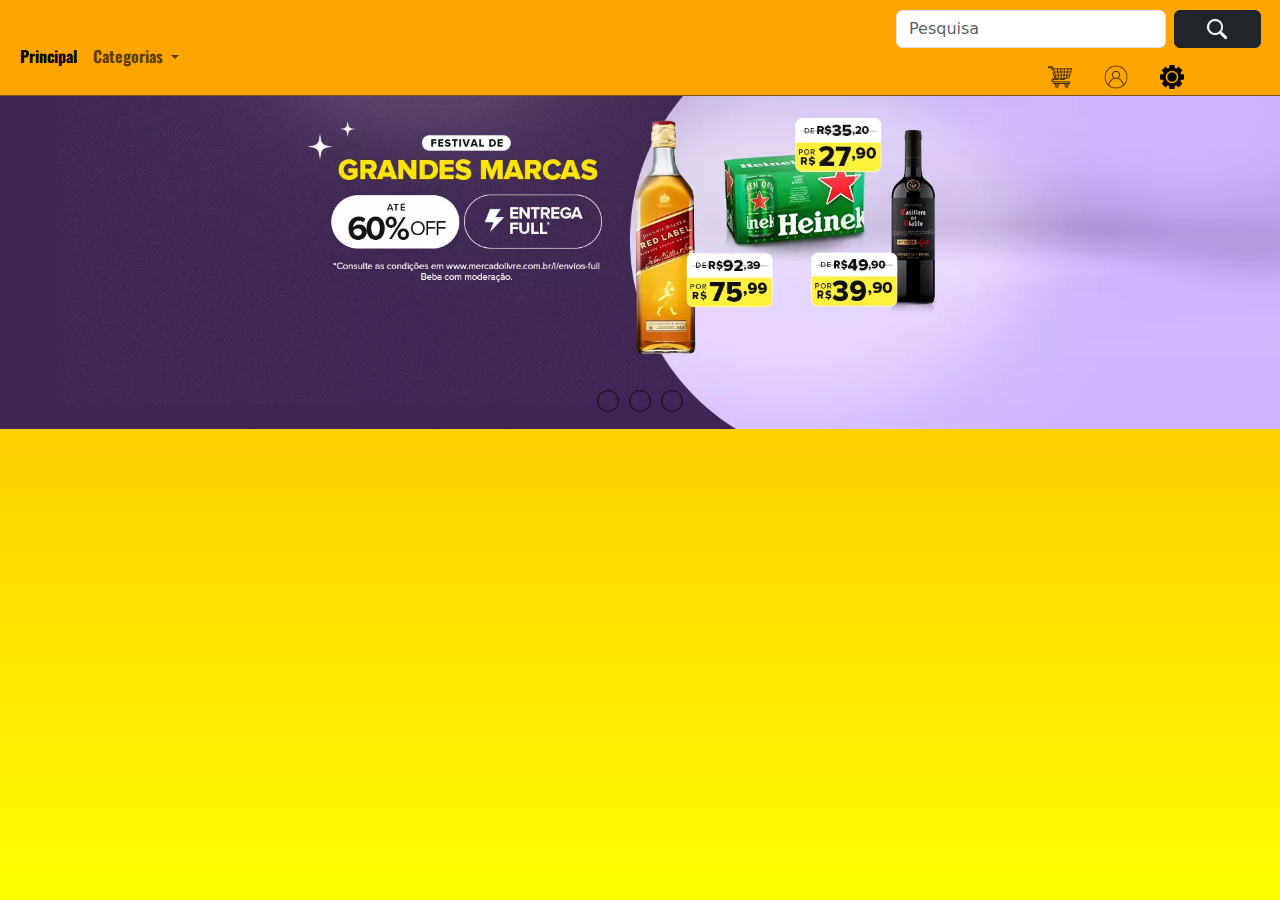
==== index.html @ a7a78923 "index.html para a pasta principal por conta do deploy" ====
<!DOCTYPE html>
<html lang="en">
<head>
    <meta charset="UTF-8">
    <meta name="viewport" content="width=device-width, initial-scale=1.0">
    <title>Document</title>
    <link rel="stylesheet" href="../CSS/reset.css">
    <link rel="stylesheet" href="../CSS/estilo.css">
    <link rel="stylesheet" href="../CSS/slide.css">
    <script src="slide.js" defer></script>
    <link href="https://cdn.jsdelivr.net/npm/bootstrap@5.3.3/dist/css/bootstrap.min.css" rel="stylesheet" integrity="sha384-QWTKZyjpPEjISv5WaRU9OFeRpok6YctnYmDr5pNlyT2bRjXh0JMhjY6hW+ALEwIH" crossorigin="anonymous">
</head>
<body>
    <header>
        
        <div class="pesquisa">
            <form class="d-flex" role="search">
                <input class="form-control me-2" type="search" placeholder="Pesquisa" aria-label="Search">
                <button class="btn btn-dark btnSearch" type="submit"><img src="../img/lupa.png" alt=""></button>
            </form>
        </div>
        <nav class="navbar navbar-expand-lg bg-body-tertiary">
            <div class="container-fluid">
              <button class="navbar-toggler" type="button" data-bs-toggle="collapse" data-bs-target="#navbarScroll" aria-controls="navbarScroll" aria-expanded="false" aria-label="Toggle navigation">
                <span class="navbar-toggler-icon"></span>
              </button>
              <div class="collapse navbar-collapse" id="navbarScroll">
                <ul class="navbar-nav me-auto my-2 my-lg-0 navbar-nav-scroll" style="--bs-scroll-height: 100px;">
                  <li class="nav-item">
                    <a class="nav-link active" aria-current="page" href="#">Principal</a>
                  </li>
                  <li class="nav-item dropdown">
                    <a class="nav-link dropdown-toggle"role="button" data-bs-toggle="dropdown" aria-expanded="false">
                    Categorias    
                    </a>
                    <ul class="dropdown-menu">
                      <li><a class="dropdown-item" href="#">Action</a></li>
                      <li><a class="dropdown-item" href="#">Another action</a></li>
                      <li><a class="dropdown-item" href="#">Something else here</a></li>
                    </ul>
                  </li>  
                </ul>
                
              </div>
            </div>
          </nav>
          <div class="icones">
            <a href=""> <img src="../img/carrinho-de-compras.png" alt="carrinho"></a>
            <a href=""> <img src="../img/do-utilizador.png" alt="icone usuario"></a>
            <a href=""> <img src="../img/big-gear.png" alt="configurações"></a>
        </div>
    </header>
    
    <section class="slider">
      <div class="slider-content">

        <input type="radio" name="btn-radio" id="radio1">
        <input type="radio" name="btn-radio" id="radio2">
        <input type="radio" name="btn-radio" id="radio3">

        <div class="slide-box primeiro">
          <img class="img-desktop" src="../img/cardprincipal.webp" alt="slide 1">
          <img class="img-mobile" src="" alt=""></a> <!--chamar a imagem do mobile-->
        </div>
        
        <div class="slide-box segundo">
          <img class="img-desktop" src="../img/card2.webp" alt="slide 1">
          <img class="img-mobile" src="" alt=""></a> <!--chamar a imagem do mobile-->
        </div>

        <div class="slide-box terceiro">
          <img class="img-desktop" src="../img/card3.webp" alt="slide 1">
          <img class="img-mobile" src="" alt=""></a> <!--chamar a imagem do mobile-->
        </div>

        <div class="nav-auto">
          <div class="auto-btn1"></div>
          <div class="auto-btn2"></div>
          <div class="auto-btn3"></div>
        </div>
        
        <div class="nav-manual">
          <label for="radio1" class="manual-btn"></label>
          <label for="radio2" class="manual-btn"></label>
          <label for="radio3" class="manual-btn"></label>
        </div>

      </div>
    </section>

    <footer>

    </footer>
    <script src="https://cdn.jsdelivr.net/npm/bootstrap@5.3.3/dist/js/bootstrap.bundle.min.js" integrity="sha384-YvpcrYf0tY3lHB60NNkmXc5s9fDVZLESaAA55NDzOxhy9GkcIdslK1eN7N6jIeHz" crossorigin="anonymous"></script>
</body>
</html>
---- CSS/estilo.css ----
@import url('https://fonts.googleapis.com/css2?family=Oswald:wght@200..700&display=swap');
header{
    
    display: flex;
    flex-direction: column;
    justify-content:end;

    width: 100%;
    height: 6rem;
    background-color: orange;
    box-shadow: 0px 5px 5px rgba(0, 0, 0, 0.267);
    border-bottom: 1px solid rgba(0, 0, 0, 0.500);
}

.bg-body-tertiary {
    --bs-bg-opacity: none !important;
    font-family: "Oswald", sans-serif;
    font-weight: 800;
}

.pesquisa{
    display: flex;
    justify-content: right;
    padding-top: 50%;
}

.d-flex{
    width: 30%;
}
.btnSearch{
    display: flex;
    justify-content: center;
    width: 30%;
    margin-right: 5%;
    text-align: center;
    position: relative;
}
.btnSearch img{
    width: 1.5rem;
    height: 1.5rem;
    color: #fff;
}


.navbar{
    height: 5%;
}
.icones{
    display: flex;
    justify-content: end;
    flex-direction: row;
    width: 100%;
    padding-right: 5%;
    padding-bottom: 0.5%;
}
.icones img{
    margin-right: 2rem;
    width: 1.5rem;
    height: 1.5rem;
}

body{
    background:linear-gradient(orange, yellow);
    height: 100vh;
}



@media (max-width: 524px){
    .d-flex{
        width: 50%;
    }
    .btnSearch{
        width: 50%;
    }
    .btnSearch img{
        padding-left: 0px;
        width: 0.8rem;
        height: 0.8rem;
        color: #fff;
        margin-right: 5%;
    }

}
---- CSS/slide.css ----
section.slider{
    margin: 0 auto;
    width: 100%;
    height: auto;
    padding: 0 !important;
    overflow: hidden;
}

.slider-content{
    width: 400%;
    height: auto;
    display: flex;
}

.slider-content input, img-mobile{
    display: none;
}

.slide-box{
    width: 25%;
    height: auto;
    position: relative;
    text-align: center;
    transition: 1s;
}

.slide-box img{
    width: 100%;
}

.nav-manual, .nav-auto{
    position: absolute;
    width: 100%;
    margin-top: 23%;
    display: flex;
    justify-content: center;
}
.nav-manual .manual-btn, .nav-auto div{
    border: 1px solid #00000063;
    padding: 10px;
    border-radius: 50%;
    cursor: pointer;
    transition: 0.2s;
}

.nav-manual .manual-btn:not(:last-child), .nav-auto div:not(:last-child){
    margin-right: 10px;
}
.nav-manual .manual-btn:hover{
    background-color: #3f3f3fbd;
}

#radio1:checked ~ .nav-auto .auto-btn1, #radio2:checked ~ .nav-auto .auto-btn2, #radio3:checked ~ .nav-auto .auto-btn3{
    background-color: #3f3f3fc4;
}

#radio1:checked ~ .primeiro{
    margin-left: 0%;
}

#radio2:checked ~ .primeiro{
    margin-left: -25%;
}

#radio3:checked ~ .primeiro{
    margin-left: -50%;
}

@media screen and (max-width: 900px) {
    .img-desktop{
        display: none;
    }
    .img-mobile{
        display: block;
    }
    
    .nav-auto, .nav-manual{
        margin-top: 100%;
    }
}
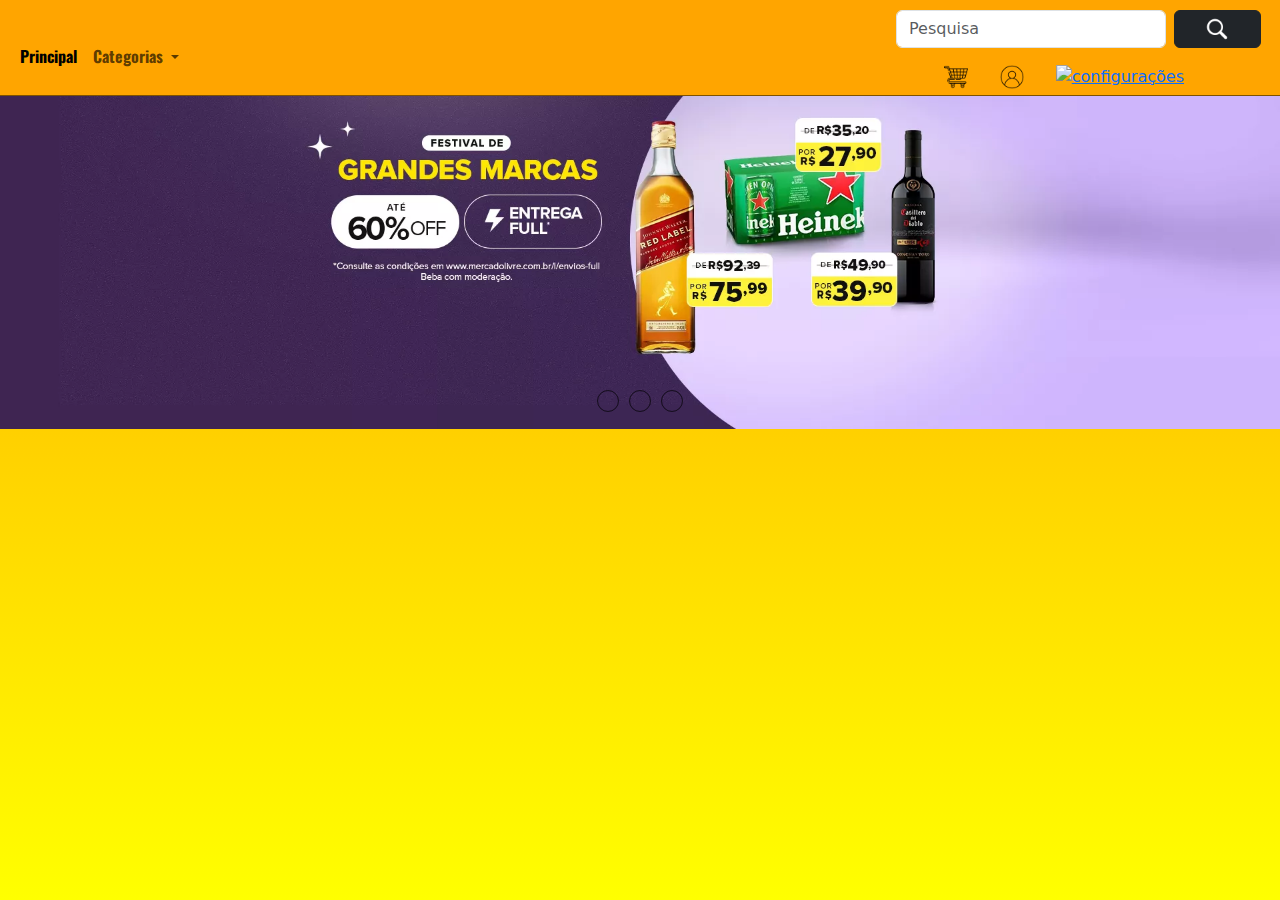
==== commit c74e307b: "ajustado lupa de pesquisa" ====
--- a/index.html
+++ b/index.html
@@ -4,9 +4,9 @@
     <meta charset="UTF-8">
     <meta name="viewport" content="width=device-width, initial-scale=1.0">
     <title>Document</title>
-    <link rel="stylesheet" href="../CSS/reset.css">
-    <link rel="stylesheet" href="../CSS/estilo.css">
-    <link rel="stylesheet" href="../CSS/slide.css">
+    <link rel="stylesheet" href="./CSS/reset.css">
+    <link rel="stylesheet" href="./CSS/estilo.css">
+    <link rel="stylesheet" href="./CSS/slide.css">
     <script src="slide.js" defer></script>
     <link href="https://cdn.jsdelivr.net/npm/bootstrap@5.3.3/dist/css/bootstrap.min.css" rel="stylesheet" integrity="sha384-QWTKZyjpPEjISv5WaRU9OFeRpok6YctnYmDr5pNlyT2bRjXh0JMhjY6hW+ALEwIH" crossorigin="anonymous">
 </head>
@@ -16,7 +16,7 @@
         <div class="pesquisa">
             <form class="d-flex" role="search">
                 <input class="form-control me-2" type="search" placeholder="Pesquisa" aria-label="Search">
-                <button class="btn btn-dark btnSearch" type="submit"><img src="../img/lupa.png" alt=""></button>
+                <button class="btn btn-dark btnSearch" type="submit"><img src="./img/lupa.png" alt=""></button>
             </form>
         </div>
         <nav class="navbar navbar-expand-lg bg-body-tertiary">
@@ -45,9 +45,9 @@
             </div>
           </nav>
           <div class="icones">
-            <a href=""> <img src="../img/carrinho-de-compras.png" alt="carrinho"></a>
-            <a href=""> <img src="../img/do-utilizador.png" alt="icone usuario"></a>
-            <a href=""> <img src="../img/big-gear.png" alt="configurações"></a>
+            <a href=""> <img src="./img/carrinho-de-compras.png" alt="carrinho"></a>
+            <a href=""> <img src="./img/do-utilizador.png" alt="icone usuario"></a>
+            <a href=""> <img src=./img/big-gear.png" alt="configurações"></a>
         </div>
     </header>
     
@@ -59,17 +59,17 @@
         <input type="radio" name="btn-radio" id="radio3">
 
         <div class="slide-box primeiro">
-          <img class="img-desktop" src="../img/cardprincipal.webp" alt="slide 1">
+          <img class="img-desktop" src="./img/cardprincipal.webp" alt="slide 1">
           <img class="img-mobile" src="" alt=""></a> <!--chamar a imagem do mobile-->
         </div>
         
         <div class="slide-box segundo">
-          <img class="img-desktop" src="../img/card2.webp" alt="slide 1">
+          <img class="img-desktop" src="./img/card2.webp" alt="slide 1">
           <img class="img-mobile" src="" alt=""></a> <!--chamar a imagem do mobile-->
         </div>
 
         <div class="slide-box terceiro">
-          <img class="img-desktop" src="../img/card3.webp" alt="slide 1">
+          <img class="img-desktop" src="./img/card3.webp" alt="slide 1">
           <img class="img-mobile" src="" alt=""></a> <!--chamar a imagem do mobile-->
         </div>
 
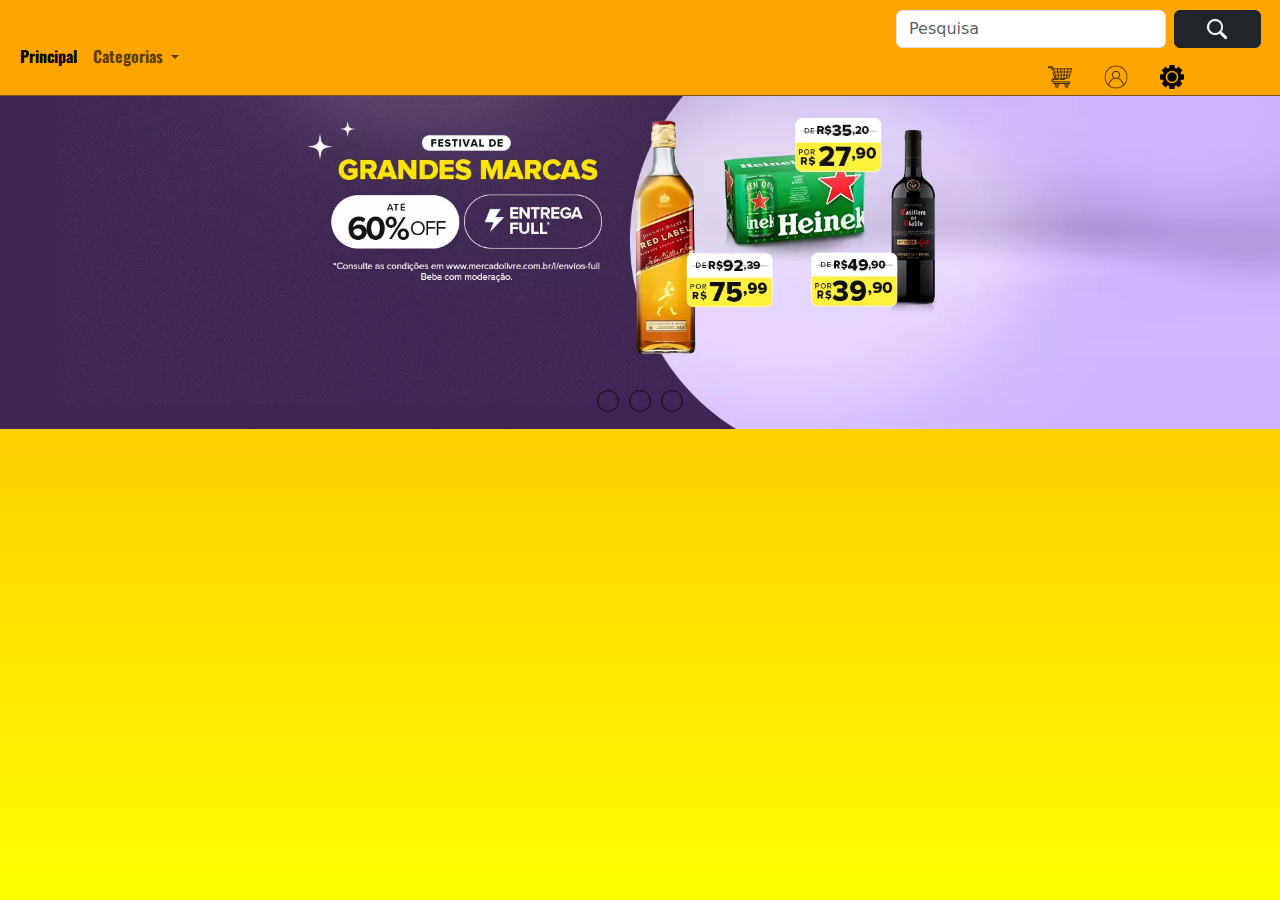
==== commit 3e78ea8a: "corrigido bug da engrenagem" ====
--- a/index.html
+++ b/index.html
@@ -47,7 +47,7 @@
           <div class="icones">
             <a href=""> <img src="./img/carrinho-de-compras.png" alt="carrinho"></a>
             <a href=""> <img src="./img/do-utilizador.png" alt="icone usuario"></a>
-            <a href=""> <img src=./img/big-gear.png" alt="configurações"></a>
+            <a href=""> <img src="./img/big-gear.png" alt="configurações"></a>
         </div>
     </header>
     
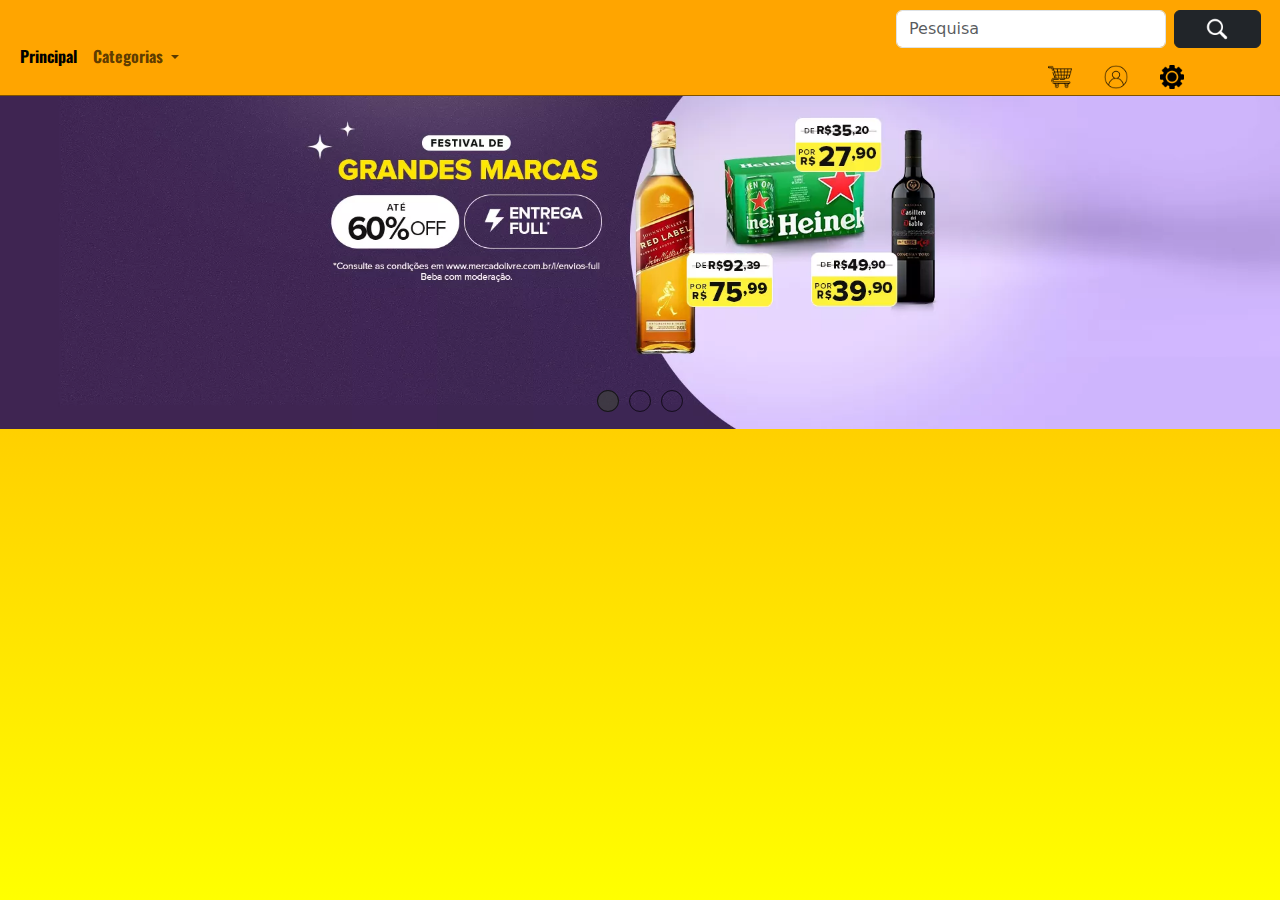
==== commit ba30be31: "criando main e organizando componentes" ====
--- a/index.html
+++ b/index.html
@@ -7,7 +7,6 @@
     <link rel="stylesheet" href="./CSS/reset.css">
     <link rel="stylesheet" href="./CSS/estilo.css">
     <link rel="stylesheet" href="./CSS/slide.css">
-    <script src="slide.js" defer></script>
     <link href="https://cdn.jsdelivr.net/npm/bootstrap@5.3.3/dist/css/bootstrap.min.css" rel="stylesheet" integrity="sha384-QWTKZyjpPEjISv5WaRU9OFeRpok6YctnYmDr5pNlyT2bRjXh0JMhjY6hW+ALEwIH" crossorigin="anonymous">
 </head>
 <body>
@@ -91,6 +90,7 @@
     <footer>
 
     </footer>
+    <script type="module" src="./js/main.js"></script>
     <script src="https://cdn.jsdelivr.net/npm/bootstrap@5.3.3/dist/js/bootstrap.bundle.min.js" integrity="sha384-YvpcrYf0tY3lHB60NNkmXc5s9fDVZLESaAA55NDzOxhy9GkcIdslK1eN7N6jIeHz" crossorigin="anonymous"></script>
 </body>
 </html>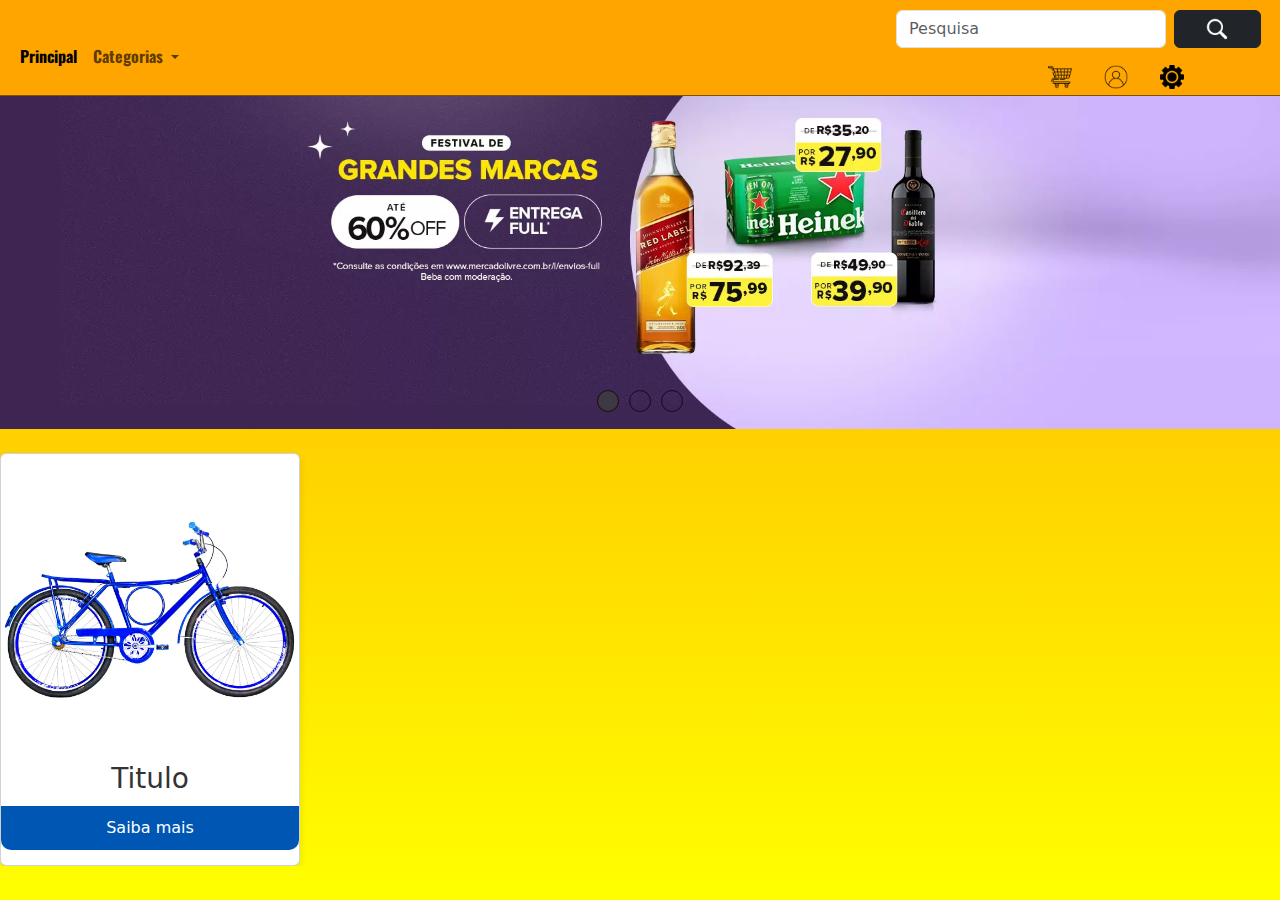
==== commit 07d5b29a: "criando card e data local de produtos" ====
--- a/index.html
+++ b/index.html
@@ -7,6 +7,7 @@
     <link rel="stylesheet" href="./CSS/reset.css">
     <link rel="stylesheet" href="./CSS/estilo.css">
     <link rel="stylesheet" href="./CSS/slide.css">
+    <link rel="stylesheet" href="./CSS/cardTest.css">
     <link href="https://cdn.jsdelivr.net/npm/bootstrap@5.3.3/dist/css/bootstrap.min.css" rel="stylesheet" integrity="sha384-QWTKZyjpPEjISv5WaRU9OFeRpok6YctnYmDr5pNlyT2bRjXh0JMhjY6hW+ALEwIH" crossorigin="anonymous">
 </head>
 <body>
@@ -85,6 +86,12 @@
         </div>
 
       </div>
+      <div class="card-conteiner">
+        <div class="card">
+          <img src="./img/bicicleta.webp" alt="">
+          <h3>Titulo</h3>
+          <button>Saiba mais</button>
+      </div>
     </section>
 
     <footer>
--- a/CSS/cardTest.css
+++ b/CSS/cardTest.css
@@ -0,0 +1,43 @@
+.card-container {
+  display: flex;
+  justify-content: center;
+  align-items: center;
+  padding: 20px;
+}
+
+.card {
+  width: 300px;  /* Ajuste para uma largura razoável do card */
+  border-radius: 10px;
+  box-shadow: 0 4px 8px rgba(0,0,0,0.1); /* Sombra leve para destacar o card */
+  text-align: center; /* Centraliza o texto e o botão no card */
+  background-color: #ffffff; /* Fundo branco para o card */
+  overflow: hidden; /* Garante que nada saia do border-radius */
+}
+
+.card img {
+  width: 100%; /* Faz a imagem ocupar toda a largura do card */
+  height: auto; /* Mantém a proporção da imagem */
+  border-top-left-radius: 10px; /* Arredonda os cantos superiores da imagem */
+  border-top-right-radius: 10px;
+}
+
+.card h3 {
+  margin: 10px 0; /* Espaçamento acima e abaixo do título */
+  color: #333; /* Cor escura para o texto do título */
+}
+
+.card button {
+  background-color: #0056b3; /* Cor de fundo azul para o botão */
+  color: #ffffff; /* Texto branco para contraste */
+  border: none; /* Sem borda */
+  padding: 10px 20px; /* Padding para fazer o botão maior e mais fácil de clicar */
+  margin-bottom: 15px; /* Espaçamento abaixo do botão */
+  cursor: pointer; /* Cursor de clique para indicar interatividade */
+  transition: background-color 0.3s; /* Transição suave para hover */
+  border-bottom-left-radius: 10px; /* Arredonda os cantos inferiores do botão */
+  border-bottom-right-radius: 10px;
+}
+
+.card button:hover {
+  background-color: #004494; /* Cor mais escura no hover para feedback visual */
+}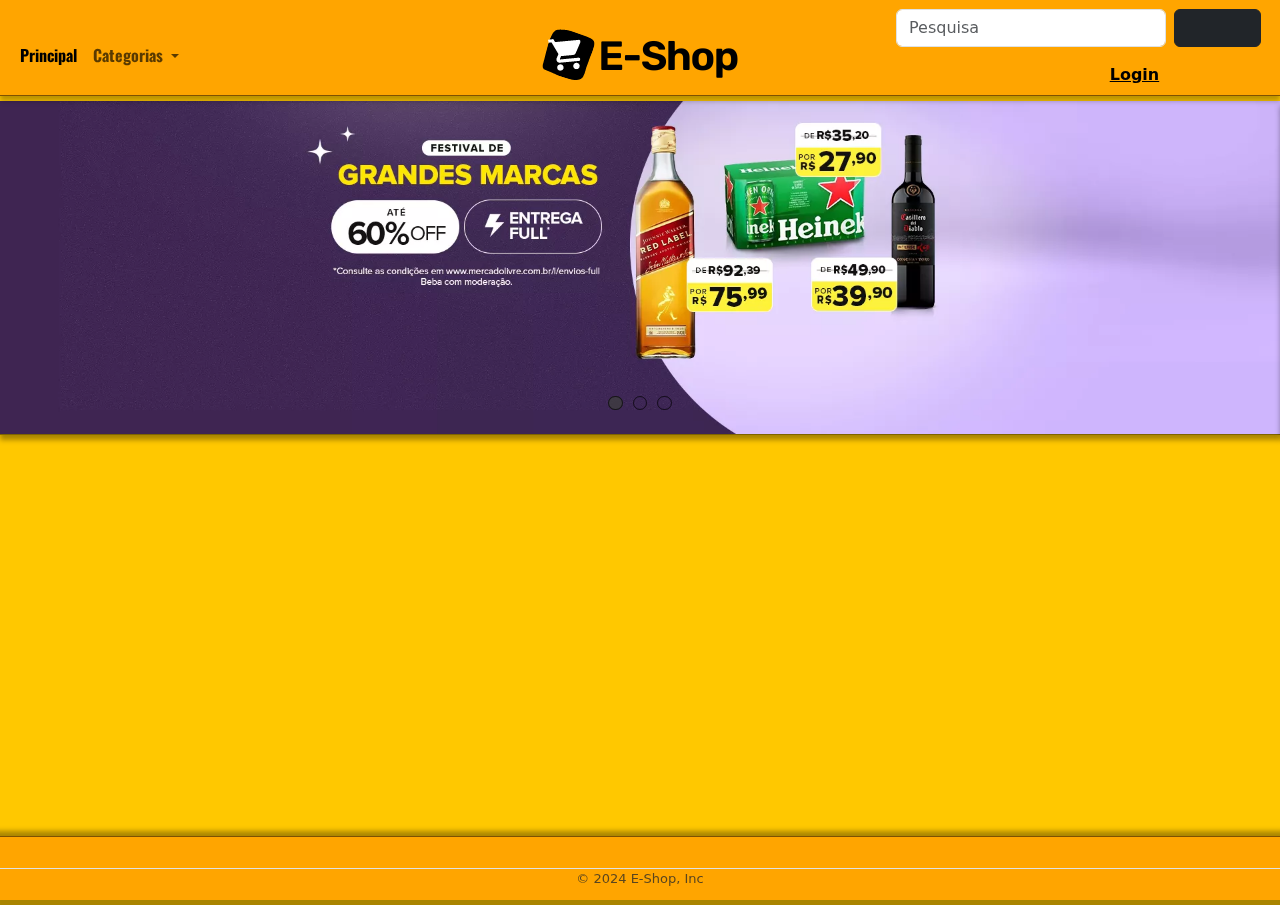
==== commit 4548562f: "function logo index" ====
--- a/index.html
+++ b/index.html
@@ -3,20 +3,22 @@
 <head>
     <meta charset="UTF-8">
     <meta name="viewport" content="width=device-width, initial-scale=1.0">
-    <title>Document</title>
-    <link rel="stylesheet" href="./CSS/reset.css">
-    <link rel="stylesheet" href="./CSS/estilo.css">
-    <link rel="stylesheet" href="./CSS/slide.css">
-    <link rel="stylesheet" href="./CSS/cardTest.css">
+    <title>E-Shop</title>
+    <link rel="shortcut icon" href="./src/img/Carrinhoicon.png">
+    <link rel="stylesheet" href="./src/CSS/reset.css">
+    <link rel="stylesheet" href="./src/CSS/estilo.css">
+    <link rel="stylesheet" href="./src/CSS/slide.css">
+    <link rel="stylesheet" href="./src/CSS/cardTest.css">
     <link href="https://cdn.jsdelivr.net/npm/bootstrap@5.3.3/dist/css/bootstrap.min.css" rel="stylesheet" integrity="sha384-QWTKZyjpPEjISv5WaRU9OFeRpok6YctnYmDr5pNlyT2bRjXh0JMhjY6hW+ALEwIH" crossorigin="anonymous">
 </head>
 <body>
     <header>
         
         <div class="pesquisa">
+          
             <form class="d-flex" role="search">
                 <input class="form-control me-2" type="search" placeholder="Pesquisa" aria-label="Search">
-                <button class="btn btn-dark btnSearch" type="submit"><img src="./img/lupa.png" alt=""></button>
+                <button class="btn btn-dark btnSearch" type="submit"><i class="fa-solid fa-magnifying-glass"></i></button>
             </form>
         </div>
         <nav class="navbar navbar-expand-lg bg-body-tertiary">
@@ -30,24 +32,35 @@
                     <a class="nav-link active" aria-current="page" href="#">Principal</a>
                   </li>
                   <li class="nav-item dropdown">
-                    <a class="nav-link dropdown-toggle"role="button" data-bs-toggle="dropdown" aria-expanded="false">
+                    <a class="nav-link dropdown-toggle"role="button" data-bs-toggle="dropdown" aria-expanded="false" data-bs-target="#category-menu">
                     Categorias    
                     </a>
-                    <ul class="dropdown-menu">
-                      <li><a class="dropdown-item" href="#">Action</a></li>
-                      <li><a class="dropdown-item" href="#">Another action</a></li>
-                      <li><a class="dropdown-item" href="#">Something else here</a></li>
+                      <ul class="dropdown-menu">
+                        <li><a class="dropdown-item" href="#">Eletrônicos</a></li>
+                        <li><a class="dropdown-item" href="#">Eletrodomésticos</a></li>
+                        <li><a class="dropdown-item" href="#">Móveis</a></li>
+                        <li><a class="dropdown-item" href="#">Roupas</a></li>
+                        <li><a class="dropdown-item" href="#">Esportes</a></li>
+                      </ul>
                     </ul>
                   </li>  
                 </ul>
                 
               </div>
             </div>
+            <div class="logo-img">
+              <a href="index.html">
+                <img src="./src/img/E-Shop.png" alt="logoEShop">
+              </a>
+            </div>
           </nav>
           <div class="icones">
-            <a href=""> <img src="./img/carrinho-de-compras.png" alt="carrinho"></a>
-            <a href=""> <img src="./img/do-utilizador.png" alt="icone usuario"></a>
-            <a href=""> <img src="./img/big-gear.png" alt="configurações"></a>
+            <div id="usuarioLogado" class="nomeUsuario">
+                <a href="./src/telalogin.html"> <p>Login</p></a><!--preenchido com nome de usuaário logado-->
+            </div>
+            <a id="iconeUsuario" href="./src/telalogin.html"> <i  class="fa-sharp fa-solid fa-circle-user fa-lg" ></i></a>
+            <a href="./src/carrinho.html"> <i id="carrinho" class="fa-solid fa-cart-shopping fa-lg" ></i></a>
+            <button onclick="logout()"><i  id="exit" class="fa-solid fa-arrow-right-from-bracket"></i></button>
         </div>
     </header>
     
@@ -59,17 +72,17 @@
         <input type="radio" name="btn-radio" id="radio3">
 
         <div class="slide-box primeiro">
-          <img class="img-desktop" src="./img/cardprincipal.webp" alt="slide 1">
+          <img class="img-desktop" src="./src/img/cardprincipal.webp" alt="slide 1">
           <img class="img-mobile" src="" alt=""></a> <!--chamar a imagem do mobile-->
         </div>
         
         <div class="slide-box segundo">
-          <img class="img-desktop" src="./img/card2.webp" alt="slide 1">
+          <img class="img-desktop" src="./src/img/card2.webp" alt="slide 1">
           <img class="img-mobile" src="" alt=""></a> <!--chamar a imagem do mobile-->
         </div>
 
         <div class="slide-box terceiro">
-          <img class="img-desktop" src="./img/card3.webp" alt="slide 1">
+          <img class="img-desktop" src="./src/img/card3.webp" alt="slide 1">
           <img class="img-mobile" src="" alt=""></a> <!--chamar a imagem do mobile-->
         </div>
 
@@ -86,18 +99,24 @@
         </div>
 
       </div>
-      <div class="card-conteiner">
-        <div class="card">
-          <img src="./img/bicicleta.webp" alt="">
-          <h3>Titulo</h3>
-          <button>Saiba mais</button>
-      </div>
+      <div class="product-container">
+        <!-- Os cards de produtos serão inseridos aqui dinamicamente -->
+    </div>
     </section>
-
-    <footer>
-
+    <footer >
+      <ul class="nav justify-content-center border-bottom">
+        <li class="nav-item"><a href="https://www.facebook.com/" target="_blank" class="nav-link px-2 text-muted"><i class="fa-brands fa-square-facebook"></i></a></li>
+        <li class="nav-item"><a href="https://www.instagram.com/" target="_blank" class="nav-link px-2 text-muted"><i class="fa-brands fa-square-instagram"></i></a></li>
+        <li class="nav-item"><a href="https://twitter.com/" target="_blank" class="nav-link px-2 text-muted"><i class="fa-brands fa-square-x-twitter"></i></a></li>
+        <li class="nav-item"><a href="https://web.whatsapp.com/" target="_blank" class="nav-link px-2 text-muted"><i class="fa-brands fa-square-whatsapp"></i></a></li>
+        <li class="nav-item"><a href="https://www.youtube.com/" target="_blank" class="nav-link px-2 text-muted"><i class="fa-brands fa-youtube"></i></a></li>
+      </ul>
+      <p class="text-center text-muted">© 2024 E-Shop, Inc</p>
     </footer>
-    <script type="module" src="./js/main.js"></script>
+    <!-- <script src="../src/js/utils/slider.js" defer></script>
+    <script src="../js/telalogin.js" defer></script> -->
+    <script src="https://kit.fontawesome.com/82a2bf6482.js" crossorigin="anonymous"></script>
     <script src="https://cdn.jsdelivr.net/npm/bootstrap@5.3.3/dist/js/bootstrap.bundle.min.js" integrity="sha384-YvpcrYf0tY3lHB60NNkmXc5s9fDVZLESaAA55NDzOxhy9GkcIdslK1eN7N6jIeHz" crossorigin="anonymous"></script>
+    <script type="module" src="./src/js/main.js"></script>
 </body>
-</html>+</html>
--- a/src/CSS/estilo.css
+++ b/src/CSS/estilo.css
@@ -0,0 +1,147 @@
+@import url('https://fonts.googleapis.com/css2?family=Oswald:wght@200..700&display=swap');
+header{
+    
+    display: flex;
+    flex-direction: column;
+    justify-content:end;
+    position: fixed;
+    width: 100%;
+    height: 6rem;
+    background-color: orange;
+    box-shadow: 0px 5px 5px rgba(0, 0, 0, 0.267);
+    border-bottom: 1px solid rgba(0, 0, 0, 0.500);
+}
+i{
+    color: black;
+}
+.bg-body-tertiary {
+    --bs-bg-opacity: none !important;
+    font-family: "Oswald", sans-serif;
+    font-weight: 800;
+}
+.navbar-nav{
+    width: 95%;
+    border-radius: 0px 0px 10px 10px;
+}
+.navbar-toggler{
+    font-size: small !important;
+}
+.dropdown-menu{
+--bs-dropdown-bg:  #FFC800  !important;
+}
+
+.pesquisa{
+    display: flex;
+    justify-content: right;
+    padding-top: 50%;
+}
+
+.d-flex{
+    width: 30%;
+}
+.btnSearch{
+    display: flex;
+    justify-content: center;
+    width: 30%;
+    margin-right: 5%;
+    text-align: center;
+    position: relative;
+}
+.btnSearch i{
+position: static;
+margin-left: 35%;
+color: #fff;
+}
+
+
+.navbar{
+    height: 5%;
+}
+.nomeUsuario{
+    height: 0%;
+}
+.nomeUsuario a{
+    color: black;
+}
+#usuarioLogado{
+    font-weight: 900;
+    padding-right: 1%;
+}
+.logo-img{
+    margin-right: 42%;
+}
+
+
+.icones{
+    display: flex;
+    justify-content: end;
+    flex-direction: row;
+    width: 100%;
+    padding-right: 0;
+    padding-bottom: 0.5%;
+    height: 2rem;
+}
+.icones button{
+    background-color:transparent;
+    border: none;
+
+}
+.fa-solid{
+    margin-right:2rem;
+}
+
+
+
+
+body{
+    background-color:#FFC800 !important;
+    height: 100vh;
+}
+
+footer{
+    width: 100%;
+    height: 4rem;
+    font-size: small;
+    bottom: 0;
+    position: fixed;
+    background-color: orange;
+    box-shadow: 5px 5px 5px 10px rgba(0, 0, 0, 0.336);
+    border-top: 1px solid rgba(0, 0, 0, 0.500);
+}
+.nav{
+    height: 2rem;
+}
+footer.nav-item{
+    width: 1rem;
+    height: 1rem;
+}
+
+@media (max-width: 991px){
+    .d-flex{
+        width: 50%;
+    }
+    .btnSearch{
+        width: 50%;
+    }
+    .btnSearch img{
+        padding-left: 0px;
+        width: 0.8rem;
+        height: 0.8rem;
+        color: #fff;
+        margin-right: 5%;
+    }
+    .navbar-nav{
+        background-color: orange;
+        
+    }
+    .logo-img{
+        position: fixed;
+        width: auto;
+        margin-bottom: 11%;
+    }
+    .logo-img img{
+        width: 50%;
+        height: 50%;
+    }
+   
+}--- a/src/CSS/slide.css
+++ b/src/CSS/slide.css
@@ -0,0 +1,102 @@
+header{
+    top:0;
+    position: fixed;
+    z-index: 10;
+}
+.navbar-nav-scroll{
+    z-index: 1;
+    position: fixed;
+    
+}
+
+
+section.slider{
+    margin: 0 auto;
+    margin-top: 0.4%;
+    width: 100%;
+    height: auto;
+    padding: 6rem 0 4rem 0 !important;
+  
+    overflow: hidden;
+    z-index: 2;
+}
+
+.slider-content{
+    width: 400%;
+    height: auto;
+    display: flex;
+    
+}
+.slider-content input, img-mobile{
+    display: none;
+}
+
+.slide-box{
+    width: 25%;
+    height: auto;
+    position: relative;
+    text-align: center;
+    transition: 1s;
+}
+
+.slide-box img{
+    width: 100%;
+    box-shadow: 0px 5px 5px rgba(0, 0, 0, 0.336);
+    border-bottom: 1px solid rgba(0, 0, 0, 0.500);
+}
+
+.nav-manual, .nav-auto{
+    position: absolute;
+    width: 100%;
+    margin-top: 23%;
+    display: flex;
+    justify-content: center;
+}
+.nav-manual .manual-btn, .nav-auto div{
+    border: 1px solid #00000063;
+    padding: 0.5%;
+    border-radius: 50%;
+    cursor: pointer;
+    transition: 0.2s;
+}
+
+.nav-manual .manual-btn:not(:last-child), .nav-auto div:not(:last-child){
+    margin-right: 10px;
+}
+.nav-manual .manual-btn:hover{
+    background-color: #3f3f3fbd;
+}
+
+#radio1:checked ~ .nav-auto .auto-btn1, #radio2:checked ~ .nav-auto .auto-btn2, #radio3:checked ~ .nav-auto .auto-btn3{
+    background-color: #3f3f3fc4;
+}
+
+#radio1:checked ~ .primeiro{
+    margin-left: 0%;
+}
+
+#radio2:checked ~ .primeiro{
+    margin-left: -25%;
+}
+
+#radio3:checked ~ .primeiro{
+    margin-left: -50%;
+}
+
+@media screen and (max-width: 900px) {
+    .img-desktop{
+        width: 100%;
+        height: 15rem;
+    }
+<<<<<<< HEAD:CSS/slide.css
+=======
+    .img-mobile{
+        width: 100%;
+        height: 15rem;
+    }
+    
+>>>>>>> 8a16c8278a242e69e7f329c7708baf51f8815853:src/CSS/slide.css
+    .nav-auto, .nav-manual{
+        margin-top: 100%;
+    }
+}--- a/src/CSS/cardTest.css
+++ b/src/CSS/cardTest.css
@@ -0,0 +1,44 @@
+.product-container {
+  display: flex;
+  flex-wrap: wrap;
+  justify-content: center;
+  gap: 20px;
+  padding: 20px;
+}
+
+.card {
+  width: 300px;
+  border-radius: 10px;
+  box-shadow: 0 4px 8px rgba(0,0,0,0.1);
+  text-align: center;
+  background-color: #ffffff;
+  overflow: hidden;
+}
+
+.card img {
+  width: 100%;
+  height: auto;
+  border-top-left-radius: 10px;
+  border-top-right-radius: 10px;
+}
+
+.card h3 {
+  margin: 10px 0;
+  color: #333;
+}
+
+.card button {
+  background-color: #0056b3;
+  color: #ffffff;
+  border: none;
+  padding: 10px 20px;
+  margin-bottom: 15px;
+  cursor: pointer;
+  transition: background-color 0.3s;
+  border-bottom-left-radius: 10px;
+  border-bottom-right-radius: 10px;
+}
+
+.card button:hover {
+  background-color: #004494;
+}
